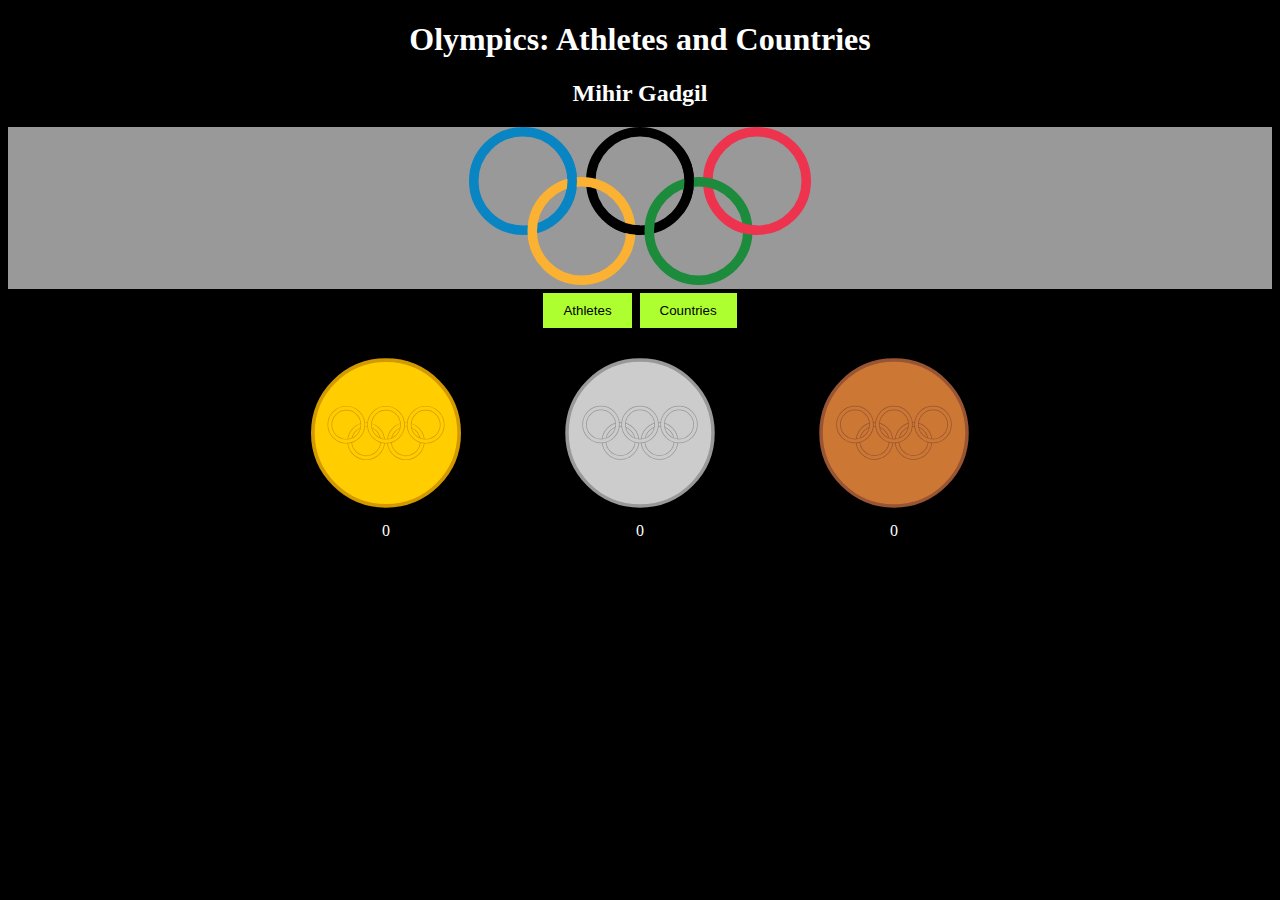
==== index.html @ 5f529f0f "Initial commit" ====
<!DOCTYPE html>
<html lang="en">
<head>
    <meta charset="UTF-8">
    <meta name="viewport" content="width=device-width, initial-scale=1.0">
    <meta http-equiv="X-UA-Compatible" content="ie=edge">
    <title>Olympics: Athletes and Countries</title>
    <meta name="author" content="Mihir Gadgil">
    <link rel="stylesheet" href="./css/index.css" media="screen">
    <script src="https://d3js.org/d3.v5.min.js"></script>
</head>
<body>
    <h1>Olympics: Athletes and Countries</h1>
    <h2>Mihir Gadgil</h2>
    <div id="olympic-img"><img src="./img/Olympic_rings_without_rims.svg" alt="Olympic_rings_without_rims"></div>
    <div id="nav-buttons">
        <button type="button" class="button" id="athletes">Athletes</button>
        <button type="button" class="button" id="countries">Countries</button>
    </div>
    <div class="medals">
        <figure id="gold-medal">
            <img src="./img/Gold_medal.svg" alt="Gold medal">
            <figcaption>0</figcaption>
        </figure>
        <figure id="silver-medal">
            <img src="./img/Silver_medal.svg" alt="Silver medal">
            <figcaption>0</figcaption>
        </figure>
        <figure id="bronze-medal">
            <img src="./img/Bronze_medal.svg" alt="Bronze medal">
            <figcaption>0</figcaption>
        </figure>
    </div>
    <script src="./js/index.js"></script>
</body>
</html>
---- css/index.css ----
body {
    background: black;
    color: white;
    font-family: 'Open Sans';
    text-align: center;
}
#olympic-img {
    background: rgba(255, 255, 255, 0.6);
}
.button {
    background: greenyellow;
    border: none;
    margin: 4px 2px;
    padding: 10px 20px;
}
.medals img {
    width: 150px;
    padding: 10px 10px;
}
figure {
    display: inline-block;
}
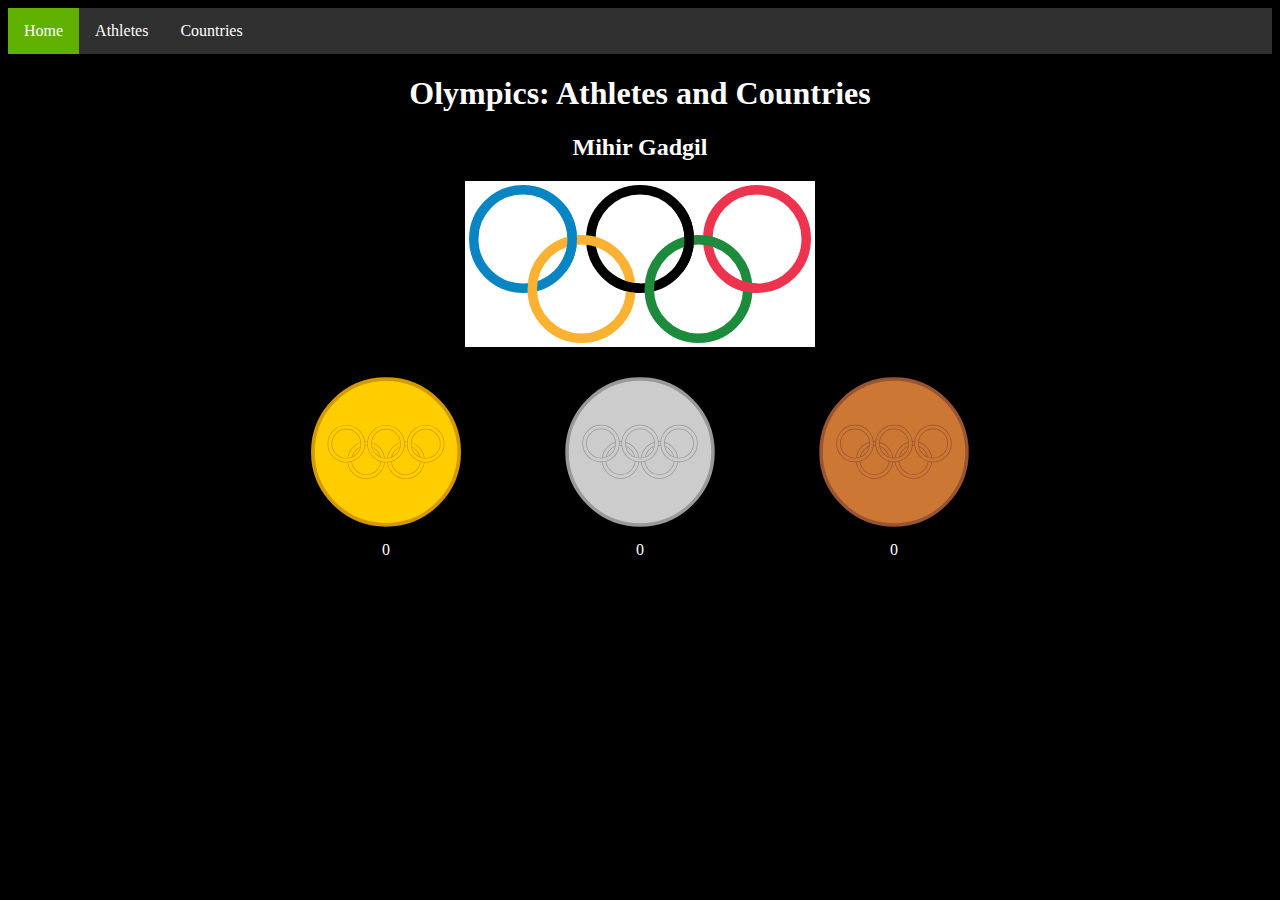
==== commit eb67ccbd: "Switch to navigation bar" ====
--- a/index.html
+++ b/index.html
@@ -10,13 +10,14 @@
     <script src="https://d3js.org/d3.v5.min.js"></script>
 </head>
 <body>
+    <ul>
+        <li><a href="index.html" class="active">Home</a></li>
+        <li><a href="athletes.html">Athletes</a></li>
+        <li><a href="countries.html">Countries</a></li>
+    </ul>
     <h1>Olympics: Athletes and Countries</h1>
     <h2>Mihir Gadgil</h2>
     <div id="olympic-img"><img src="./img/Olympic_rings_without_rims.svg" alt="Olympic_rings_without_rims"></div>
-    <div id="nav-buttons">
-        <button type="button" class="button" id="athletes">Athletes</button>
-        <button type="button" class="button" id="countries">Countries</button>
-    </div>
     <div class="medals">
         <figure id="gold-medal">
             <img src="./img/Gold_medal.svg" alt="Gold medal">
--- a/css/index.css
+++ b/css/index.css
@@ -4,19 +4,45 @@
     font-family: 'Open Sans';
     text-align: center;
 }
-#olympic-img {
-    background: rgba(255, 255, 255, 0.6);
+
+#olympic-img img {
+    background: white;
+    padding: 4px;
 }
-.button {
-    background: greenyellow;
-    border: none;
-    margin: 4px 2px;
-    padding: 10px 20px;
-}
+
 .medals img {
     width: 150px;
     padding: 10px 10px;
 }
+
 figure {
     display: inline-block;
 }
+
+ul {
+    list-style-type: none;
+    margin: 0;
+    padding: 0;
+    overflow: hidden;
+    background-color: #303030;
+}
+
+li {
+    float: left;
+}
+
+li a {
+    display: block;
+    text-align: center;
+    text-decoration: none;
+    color: white;
+    padding: 14px 16px;
+}
+
+li a:hover:not(.active) {
+    background-color: #202020;
+}
+
+.active {
+    background-color: #60b000;
+}
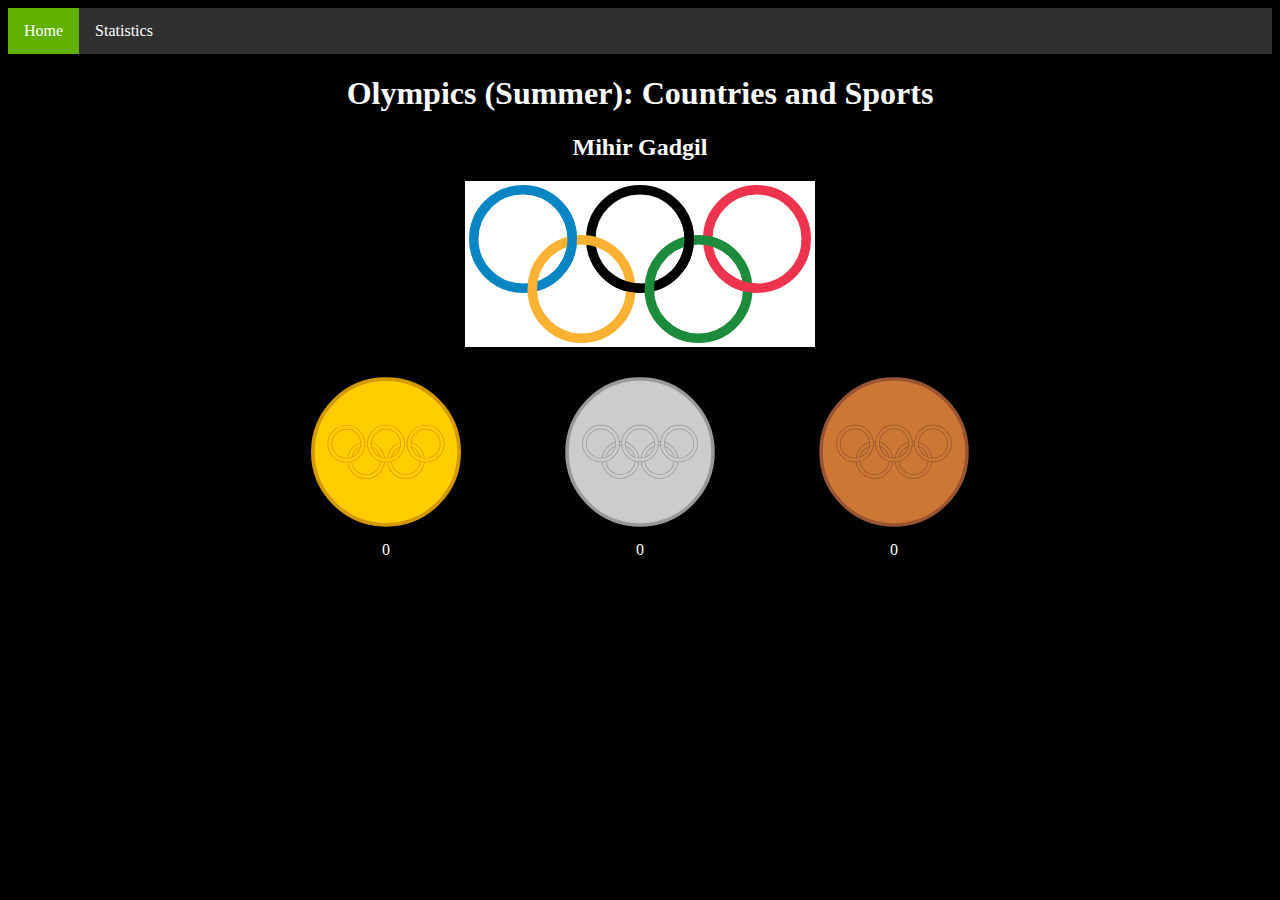
==== commit dd644a5f: "Major update" ====
--- a/index.html
+++ b/index.html
@@ -4,7 +4,7 @@
     <meta charset="UTF-8">
     <meta name="viewport" content="width=device-width, initial-scale=1.0">
     <meta http-equiv="X-UA-Compatible" content="ie=edge">
-    <title>Olympics: Athletes and Countries</title>
+    <title>Olympics: Countries and Sports</title>
     <meta name="author" content="Mihir Gadgil">
     <link rel="stylesheet" href="./css/index.css" media="screen">
     <script src="https://d3js.org/d3.v5.min.js"></script>
@@ -12,10 +12,9 @@
 <body>
     <ul>
         <li><a href="index.html" class="active">Home</a></li>
-        <li><a href="athletes.html">Athletes</a></li>
-        <li><a href="countries.html">Countries</a></li>
+        <li><a href="stats.html">Statistics</a></li>
     </ul>
-    <h1>Olympics: Athletes and Countries</h1>
+    <h1>Olympics (Summer): Countries and Sports</h1>
     <h2>Mihir Gadgil</h2>
     <div id="olympic-img"><img src="./img/Olympic_rings_without_rims.svg" alt="Olympic_rings_without_rims"></div>
     <div class="medals">
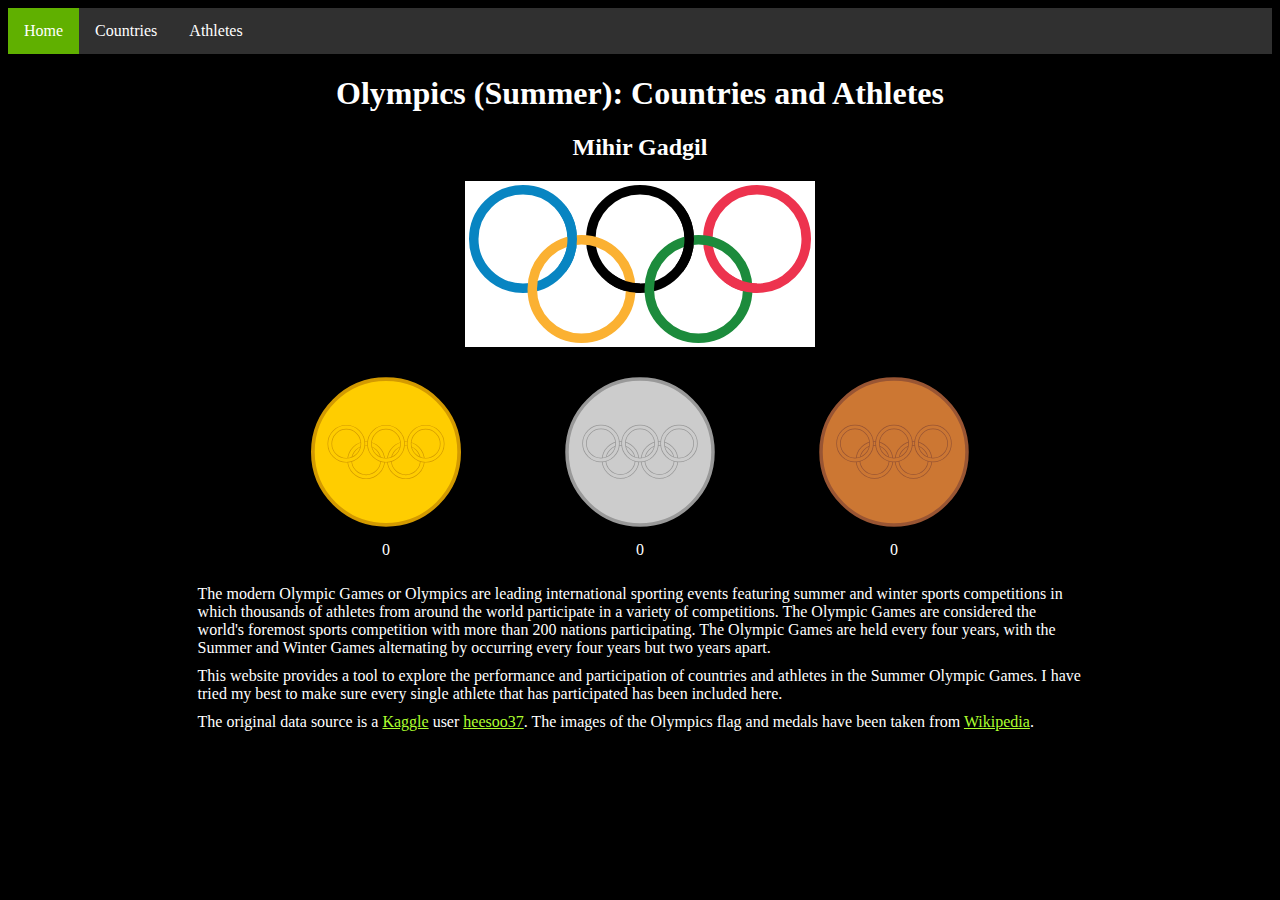
==== commit cde8c9e6: "Finalize athletes.html" ====
--- a/index.html
+++ b/index.html
@@ -4,7 +4,7 @@
     <meta charset="UTF-8">
     <meta name="viewport" content="width=device-width, initial-scale=1.0">
     <meta http-equiv="X-UA-Compatible" content="ie=edge">
-    <title>Olympics: Countries and Sports</title>
+    <title>Olympics: Countries and Athletes</title>
     <meta name="author" content="Mihir Gadgil">
     <link rel="stylesheet" href="./css/index.css" media="screen">
     <script src="https://d3js.org/d3.v5.min.js"></script>
@@ -12,9 +12,10 @@
 <body>
     <ul>
         <li><a href="index.html" class="active">Home</a></li>
-        <li><a href="stats.html">Statistics</a></li>
+        <li><a href="countries.html">Countries</a></li>
+        <li><a href="athletes.html">Athletes</a></li>
     </ul>
-    <h1>Olympics (Summer): Countries and Sports</h1>
+    <h1>Olympics (Summer): Countries and Athletes</h1>
     <h2>Mihir Gadgil</h2>
     <div id="olympic-img"><img src="./img/Olympic_rings_without_rims.svg" alt="Olympic_rings_without_rims"></div>
     <div class="medals">
@@ -31,6 +32,19 @@
             <figcaption>0</figcaption>
         </figure>
     </div>
+    <p class="extra-text">
+        The modern Olympic Games or Olympics are leading international sporting events featuring summer and winter sports competitions in which thousands of athletes from around the world participate in a variety of competitions.
+        The Olympic Games are considered the world's foremost sports competition with more than 200 nations participating.
+        The Olympic Games are held every four years, with the Summer and Winter Games alternating by occurring every four years but two years apart.
+    </p>
+    <p class="extra-text">
+        This website provides a tool to explore the performance and participation of countries and athletes in the Summer Olympic Games.
+        I have tried my best to make sure every single athlete that has participated has been included here.
+    </p>
+    <p class="extra-text">
+        The original data source is a <a href="https://www.kaggle.com/">Kaggle</a> user <a href="https://www.kaggle.com/heesoo37/120-years-of-olympic-history-athletes-and-results">heesoo37</a>.
+        The images of the Olympics flag and medals have been taken from <a href="https://www.wikipedia.org/">Wikipedia</a>.
+    </p>
     <script src="./js/index.js"></script>
 </body>
 </html>
--- a/css/index.css
+++ b/css/index.css
@@ -46,3 +46,18 @@
 .active {
     background-color: #60b000;
 }
+
+.extra-text {
+    margin: auto;
+    width: 70%;
+    text-align: left;
+    padding-top: 10px;
+}
+
+.extra-text a:link {
+    color: greenyellow;
+}
+
+.extra-text a:visited {
+    color: green;
+}
